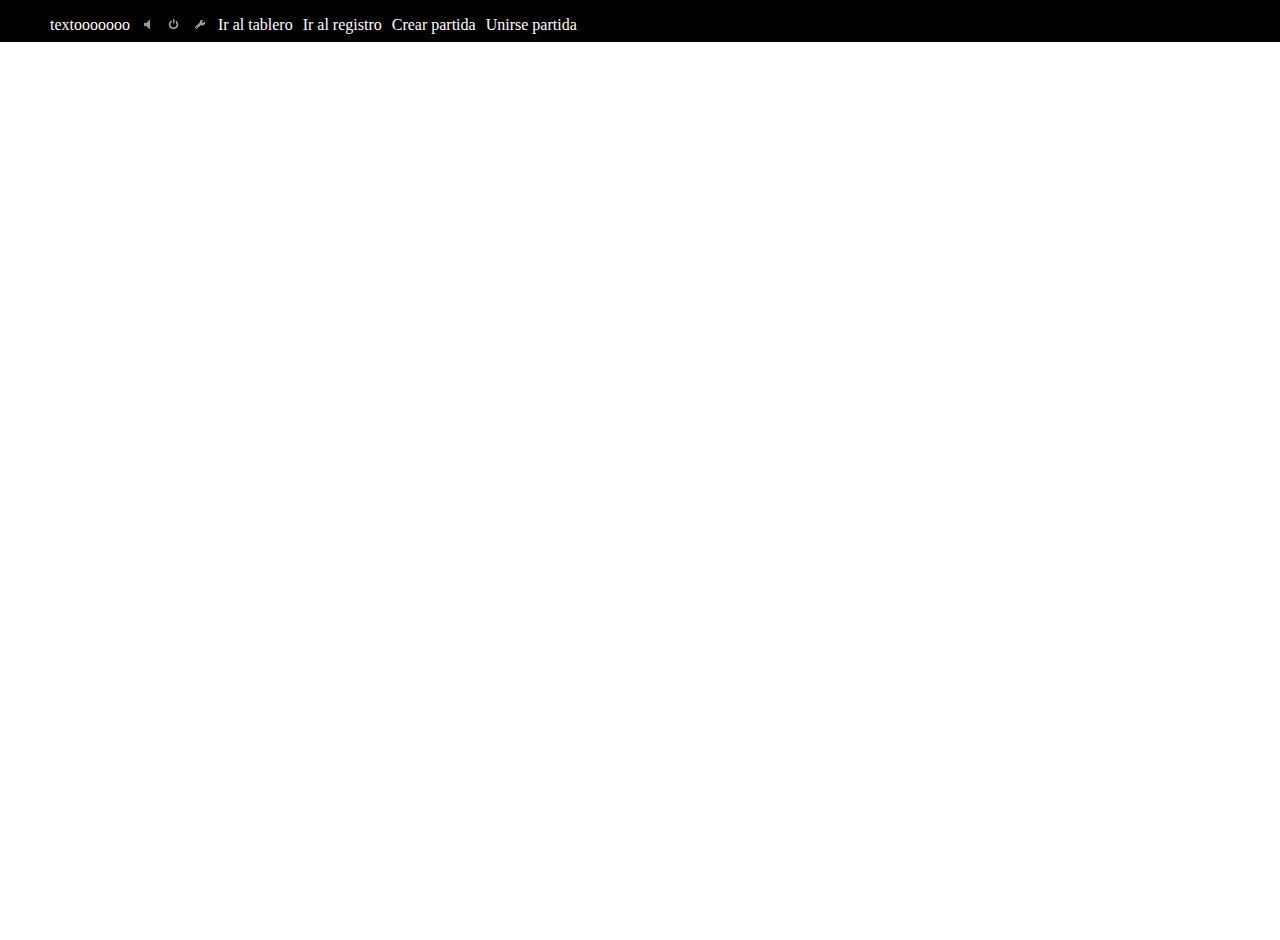
==== public_html/index.html @ 42ffcee9 "Logueo" ====
<!DOCTYPE html>
<html>
    <head>
        <title>Monopoly de la Tierra Media</title>
        <meta http-equiv="Content-Type" content="text/html; charset=UTF-8">
        <link type="text/css" rel="stylesheet" href="recursos/css/overcast/jquery-ui-1.10.4.custom.min.css" />
        <link type="text/css" rel="stylesheet" href="recursos/css/main.css" />
        <script type="text/javascript" src="recursos/js/libs/jquery-1.9.0/jquery.min.js"></script>
        <script type="text/javascript" src="recursos/js/libs/jqueryui-1.10.0/jquery-ui.min.js"></script>
        <script type="text/javascript" src="http://localhost:8080/socket.io/socket.io.js"></script>
        <script type="text/javascript" src="recursos/js/main.js"></script>
        <script type="text/javascript" src="recursos/js/validaciones.js"></script>
    </head>
    <body>
        <div id="barraUusuarios">
            <ul class="items">
                <li><span id="usuario">textooooooo</span></li>
                <li><span class="ui-icon ui-icon-volume-off"></span></li>
                <li><span class="banderitas"></span></li>
                <li><span class="ui-icon ui-icon-power" id="logout"></span></li>
                <li><a class="ir" href="ajustes"><span class="ui-icon ui-icon-wrench"></span></a></li>
                <li><span><a class="ir" href="tablero">Ir al tablero</a></span></li>
                <li><span><a class="ir" href="registro">Ir al registro</a></span></li>
                <li><span><a class="ir" href="partidas/crear">Crear partida</a></span></li>
                <li><span><a class="ir" href="partidas/unirse">Unirse partida</a></span></li>
            </ul>

        </div>
        <div class="mensaje"></div>
        <div id="contenido"></div>
    </body>
</html>
---- public_html/recursos/css/main.css ----
@font-face {
    font-family: tolkien;
    src: url(../fuentes/tolkien.ttf);
}
@font-face {
    font-family: esdla;
    src: url(../fuentes/vinertic.ttf);
}
@font-face {
    font-family: anir;
    src: url(../fuentes/anirm.ttf);
}
@font-face {
    font-family: anir;
    src: url(../fuentes/anirb.ttf);
    font-weight:bold;
}

body {
    margin: 0px;
}

#barraUusuarios {
    position:fixed;
    z-index:10;
    /*position: fixed;*/
    background-color: black;
    color: white;
    width: 100%;
    margin: 0px;
    padding: 0px;
    padding-bottom: 8px;
}

#contenido {
    top: 40px;
    position: absolute;
    width: 100%;
    height: 100%;   
    -webkit-background-size: cover;
    -moz-background-size: cover;
    -o-background-size: cover;
    background-size: cover;
    background-attachment: fixed;
}

.items {

}

.items li {
    list-style: none;
    float: left;
    padding-left: 10px;
}

#container {
    /*padding-top: 50px;*/
    /*position: fixed;*/
    width: 100%;
    height: 100%;
    /*background: url("http://localhost/MonopolyClient/public_html/recursos/images/fondos/fondo1.jpg") no-repeat;*/ 
    /*    -webkit-background-size: cover;
        -moz-background-size: cover;
        -o-background-size: cover;
        background-size: cover;
    */

}

.boton {
    background-color: black;
    color: gold;
    border: solid 1px #333;
    border-radius: 5px;
    padding: 12px;
    background: linear-gradient(bottom, #111, #444);
    background: -webkit-linear-gradient(bottom, #111, #444);
    box-shadow: 0px 0px 9px 6px #000;
    text-decoration: none;
    font-size: 1.2em;
}

.boton a {
    text-decoration: none;
    color: gold;
}

.boton:hover {
    background: linear-gradient(top, #111, #444);
    background: -webkit-linear-gradient(top, #111, #444);
}

.ir {
    text-decoration: none;    
    color: white;
}

.ir:visited {
    color: white;
}

.ir:active {
    color: lightgray;
}
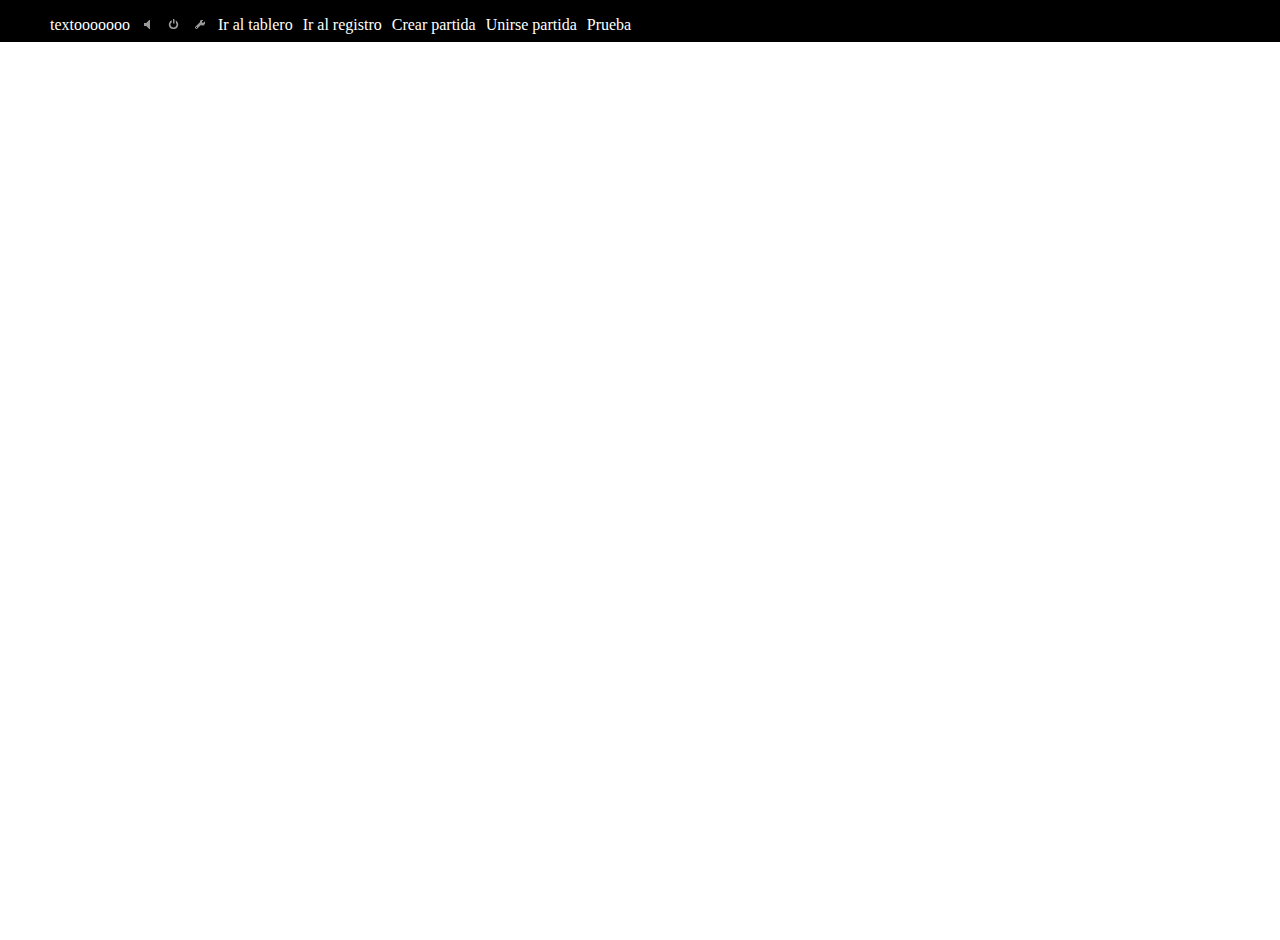
==== commit efbfb456: "Ajustes" ====
--- a/public_html/index.html
+++ b/public_html/index.html
@@ -3,6 +3,7 @@
     <head>
         <title>Monopoly de la Tierra Media</title>
         <meta http-equiv="Content-Type" content="text/html; charset=UTF-8">
+        <link rel="shortcut icon" href="recursos/images/favicon.ico">
         <link type="text/css" rel="stylesheet" href="recursos/css/overcast/jquery-ui-1.10.4.custom.min.css" />
         <link type="text/css" rel="stylesheet" href="recursos/css/main.css" />
         <script type="text/javascript" src="recursos/js/libs/jquery-1.9.0/jquery.min.js"></script>
@@ -23,6 +24,7 @@
                 <li><span><a class="ir" href="registro">Ir al registro</a></span></li>
                 <li><span><a class="ir" href="partidas/crear">Crear partida</a></span></li>
                 <li><span><a class="ir" href="partidas/unirse">Unirse partida</a></span></li>
+                <li><span><a class="ir" href="PruebaOlga">Prueba</a></span></li>
             </ul>
 
         </div>
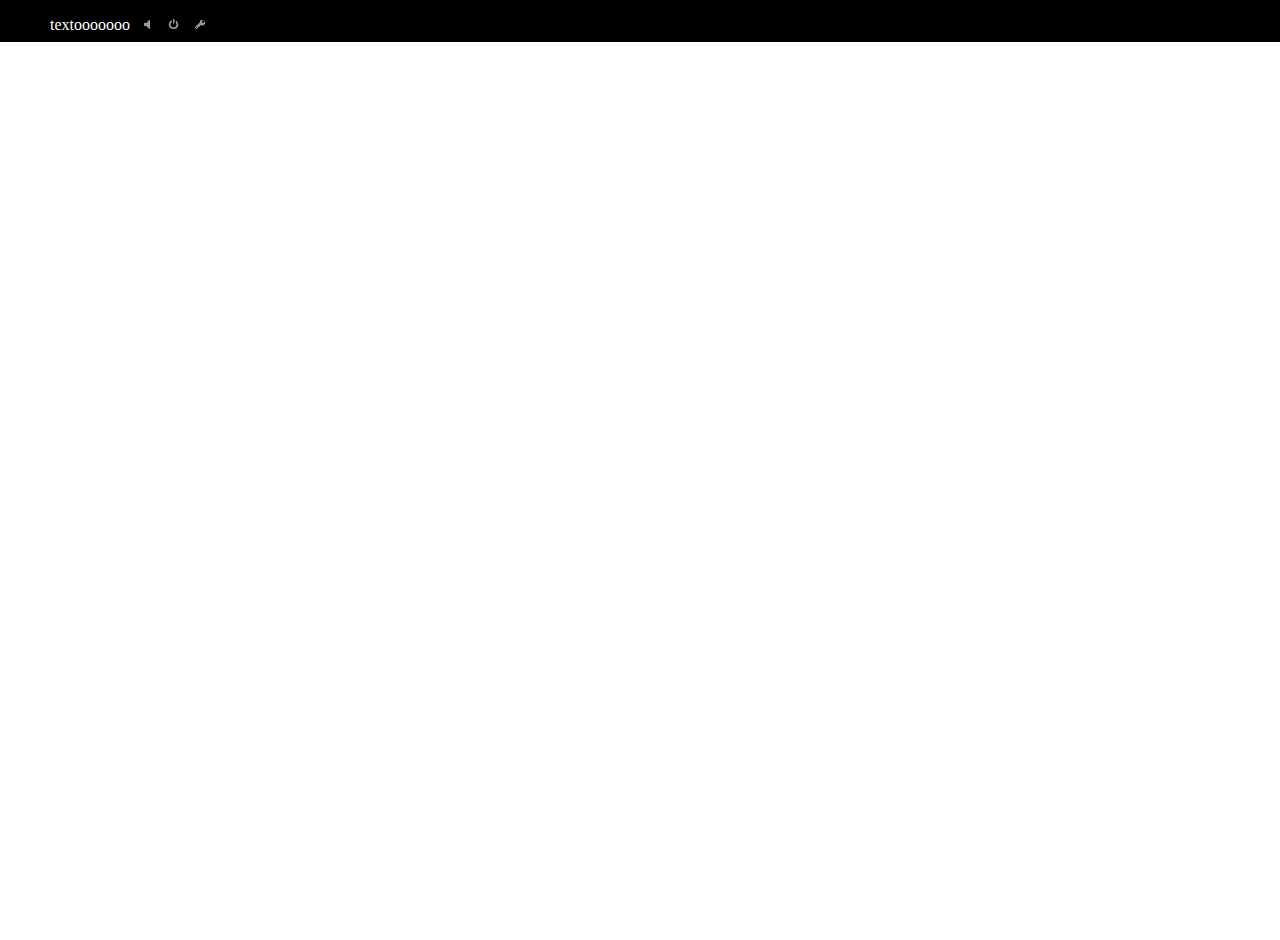
==== commit 25c2acf4: "Modificaciones" ====
--- a/public_html/index.html
+++ b/public_html/index.html
@@ -20,11 +20,9 @@
                 <li><span class="banderitas"></span></li>
                 <li><span class="ui-icon ui-icon-power" id="logout"></span></li>
                 <li><a class="ir" href="ajustes"><span class="ui-icon ui-icon-wrench"></span></a></li>
-                <li><span><a class="ir" href="tablero">Ir al tablero</a></span></li>
+<!--                <li><span><a class="ir" href="tablero">Ir al tablero</a></span></li>
                 <li><span><a class="ir" href="registro">Ir al registro</a></span></li>
-                <li><span><a class="ir" href="partidas/crear">Crear partida</a></span></li>
-                <li><span><a class="ir" href="partidas/unirse">Unirse partida</a></span></li>
-                <li><span><a class="ir" href="PruebaOlga">Prueba</a></span></li>
+                <li><span><a class="ir" href="partidas">Crear partida</a></span></li>-->
             </ul>
 
         </div>
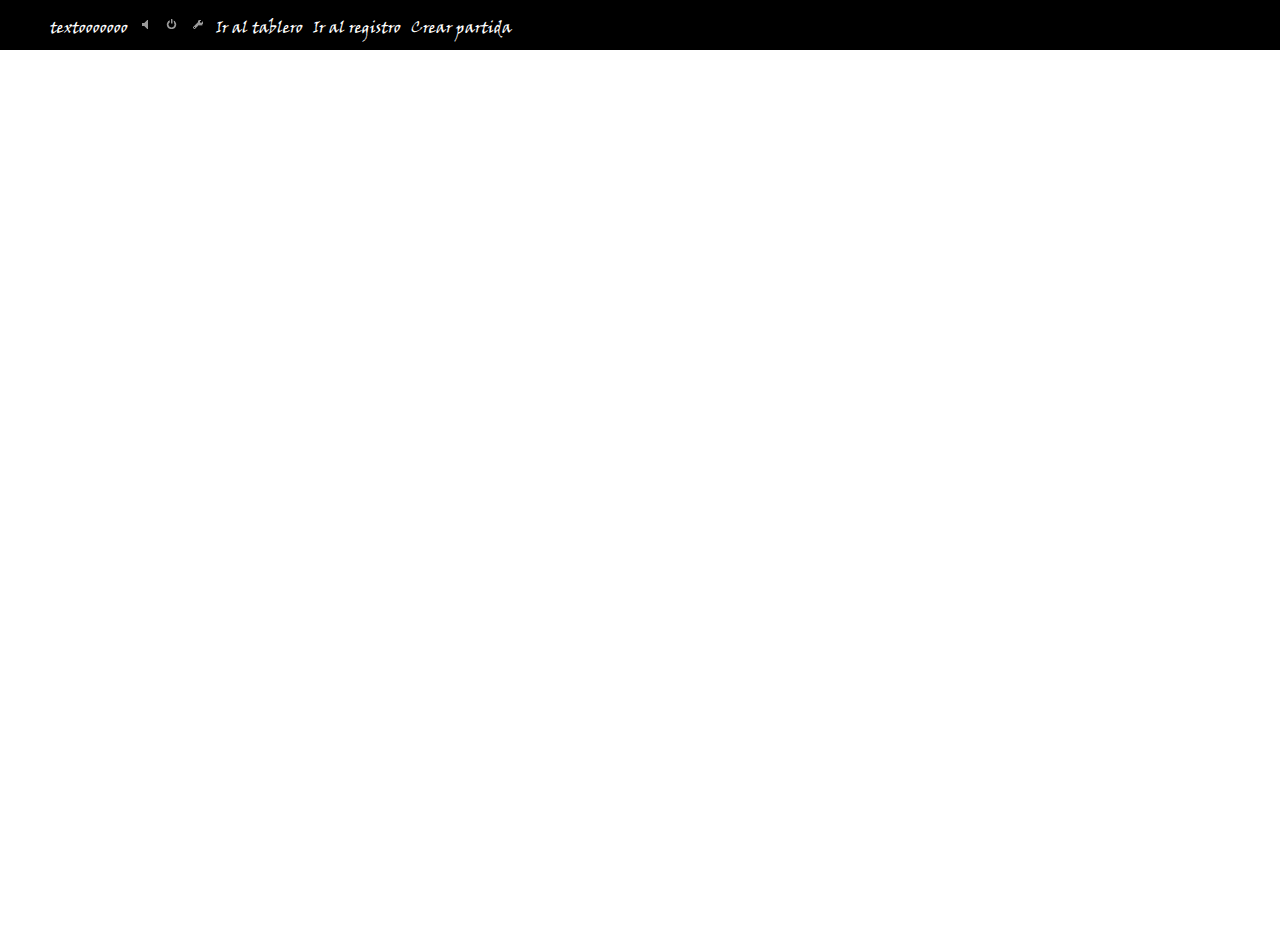
==== commit ad799c46: "Creación de botones. Modificación del CSS de la vista de partidas." ====
--- a/public_html/index.html
+++ b/public_html/index.html
@@ -20,9 +20,9 @@
                 <li><span class="banderitas"></span></li>
                 <li><span class="ui-icon ui-icon-power" id="logout"></span></li>
                 <li><a class="ir" href="ajustes"><span class="ui-icon ui-icon-wrench"></span></a></li>
-<!--                <li><span><a class="ir" href="tablero">Ir al tablero</a></span></li>
+                <li><span><a class="ir" href="tablero">Ir al tablero</a></span></li>
                 <li><span><a class="ir" href="registro">Ir al registro</a></span></li>
-                <li><span><a class="ir" href="partidas">Crear partida</a></span></li>-->
+                <li><span><a class="ir" href="partidas">Crear partida</a></span></li>
             </ul>
 
         </div>
--- a/public_html/recursos/css/main.css
+++ b/public_html/recursos/css/main.css
@@ -21,6 +21,7 @@
 }
 
 #barraUusuarios {
+    font-family: esdla;
     position:fixed;
     z-index:10;
     /*position: fixed;*/
@@ -103,3 +104,7 @@
 .ir:active {
     color: lightgray;
 }
+.error {
+    color: #C0402A;
+    font-size: 16px;
+}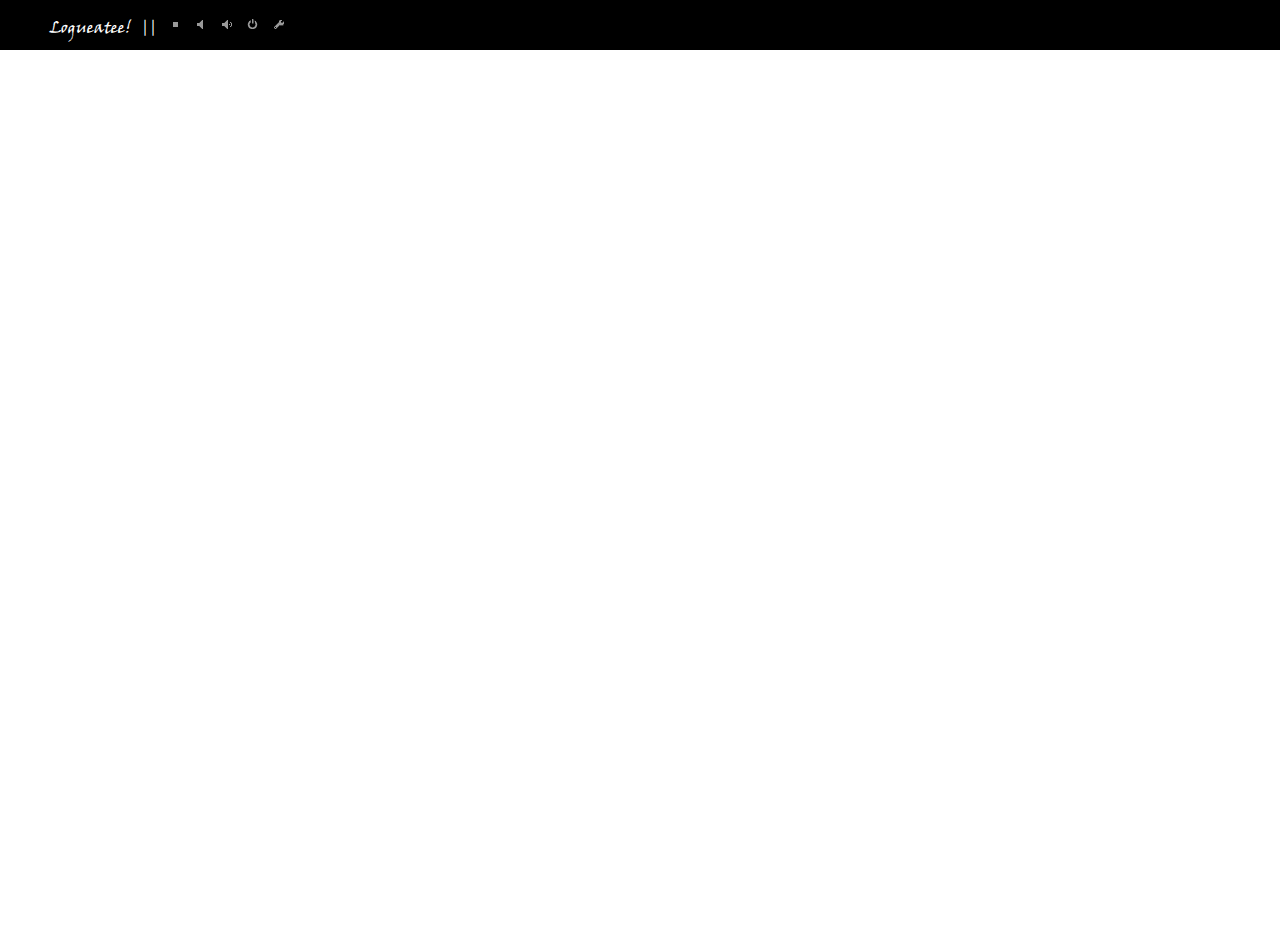
==== commit 7b074c50: "Modificación de todos desde Github de todo" ====
--- a/public_html/index.html
+++ b/public_html/index.html
@@ -8,21 +8,28 @@
         <link type="text/css" rel="stylesheet" href="recursos/css/main.css" />
         <script type="text/javascript" src="recursos/js/libs/jquery-1.9.0/jquery.min.js"></script>
         <script type="text/javascript" src="recursos/js/libs/jqueryui-1.10.0/jquery-ui.min.js"></script>
-        <script type="text/javascript" src="http://localhost:8080/socket.io/socket.io.js"></script>
+        <script type="text/javascript" src="http://localhost:8585/socket.io/socket.io.js"></script>
         <script type="text/javascript" src="recursos/js/main.js"></script>
         <script type="text/javascript" src="recursos/js/validaciones.js"></script>
     </head>
     <body>
         <div id="barraUusuarios">
             <ul class="items">
-                <li><span id="usuario">textooooooo</span></li>
-                <li><span class="ui-icon ui-icon-volume-off"></span></li>
-                <li><span class="banderitas"></span></li>
-                <li><span class="ui-icon ui-icon-power" id="logout"></span></li>
-                <li><a class="ir" href="ajustes"><span class="ui-icon ui-icon-wrench"></span></a></li>
-                <li><span><a class="ir" href="tablero">Ir al tablero</a></span></li>
-                <li><span><a class="ir" href="registro">Ir al registro</a></span></li>
-                <li><span><a class="ir" href="partidas">Crear partida</a></span></li>
+                <li><span id="usuario">Logueatee!</span></li>
+                <li><span id="separacion">||</span></li>
+                <li><span id="infoPartida"></span></li>
+                <div id="botonesAjustes">
+                    <li><span class="ui-icon ui-icon-stop" id="volumen"></span></li>
+                    <li><span class="ui-icon ui-icon-volume-off" id="bajarVolumen"></span></li>
+                    <li><span class="ui-icon ui-icon-volume-on" id="subirVolumen"></span></li>
+                    <li><span class="banderitas"></span></li>
+                    <li><span class="ui-icon ui-icon-power" id="logout"></span></li>
+                    <li><a class="ir" href="ajustes"><span class="ui-icon ui-icon-wrench"></span></a></li>
+                </div>
+                <!--                <li><span><a class="ir" href="tablero">Ir al tablero</a></span></li>
+                                <li><span><a class="ir" href="registro">Ir al registro</a></span></li>
+                                <li><span><a class="ir" href="partidas">Crear partida</a></span></li>-->
+                <audio id="audioBSO" src="recursos/musica/BSO_larga.mp3" autoplay="true" controls hidden="true"> Audio</audio>
             </ul>
 
         </div>
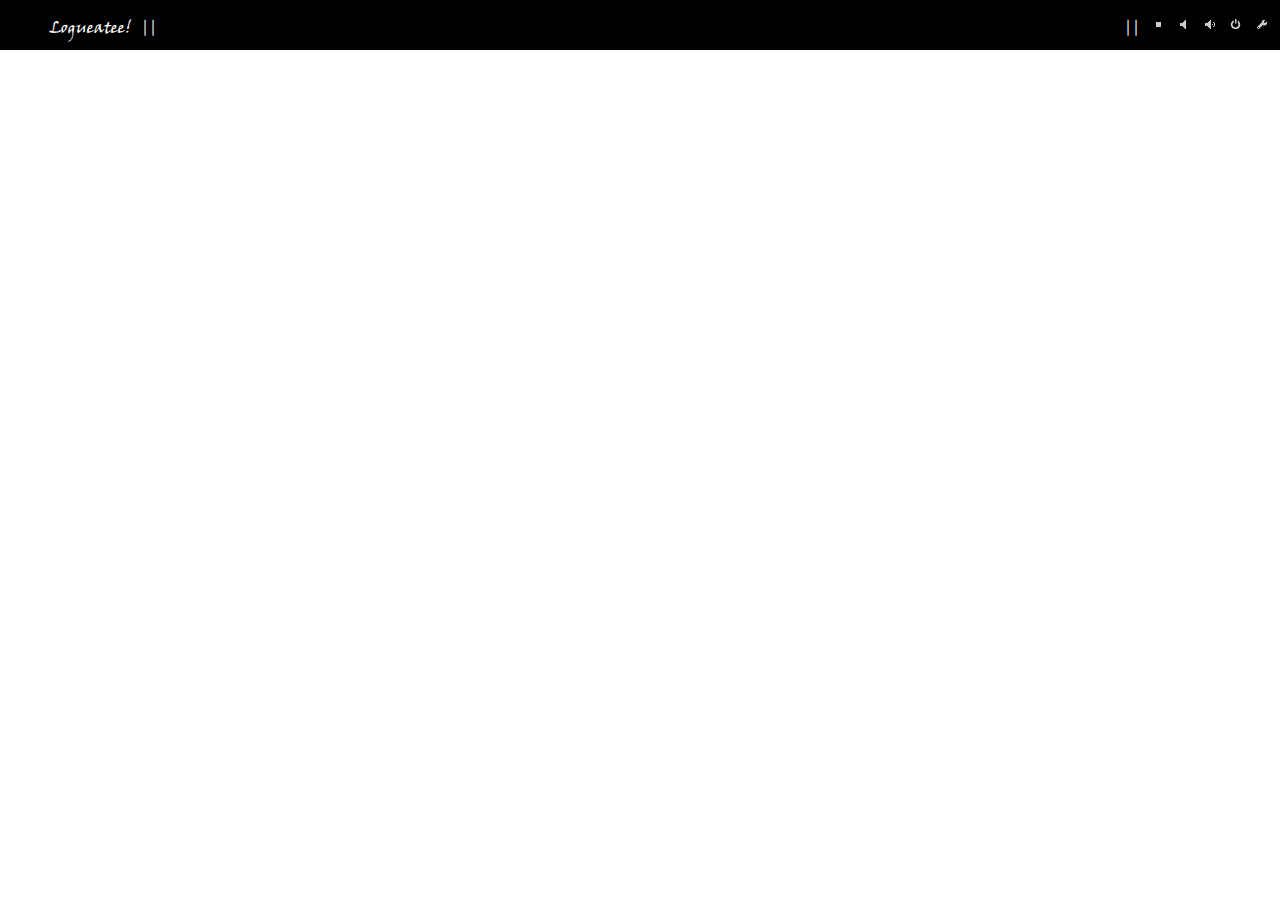
==== commit 2043b236: "Cambios realizados en usuarios, jugadores y partidas" ====
--- a/public_html/index.html
+++ b/public_html/index.html
@@ -1,39 +1,41 @@
-<!DOCTYPE html>
-<html>
-    <head>
-        <title>Monopoly de la Tierra Media</title>
-        <meta http-equiv="Content-Type" content="text/html; charset=UTF-8">
-        <link rel="shortcut icon" href="recursos/images/favicon.ico">
-        <link type="text/css" rel="stylesheet" href="recursos/css/overcast/jquery-ui-1.10.4.custom.min.css" />
-        <link type="text/css" rel="stylesheet" href="recursos/css/main.css" />
-        <script type="text/javascript" src="recursos/js/libs/jquery-1.9.0/jquery.min.js"></script>
-        <script type="text/javascript" src="recursos/js/libs/jqueryui-1.10.0/jquery-ui.min.js"></script>
-        <script type="text/javascript" src="http://localhost:8585/socket.io/socket.io.js"></script>
-        <script type="text/javascript" src="recursos/js/main.js"></script>
-        <script type="text/javascript" src="recursos/js/validaciones.js"></script>
-    </head>
-    <body>
-        <div id="barraUusuarios">
-            <ul class="items">
-                <li><span id="usuario">Logueatee!</span></li>
-                <li><span id="separacion">||</span></li>
-                <li><span id="infoPartida"></span></li>
-                <div id="botonesAjustes">
-                    <li><span class="ui-icon ui-icon-stop" id="volumen"></span></li>
-                    <li><span class="ui-icon ui-icon-volume-off" id="bajarVolumen"></span></li>
-                    <li><span class="ui-icon ui-icon-volume-on" id="subirVolumen"></span></li>
-                    <li><span class="banderitas"></span></li>
-                    <li><span class="ui-icon ui-icon-power" id="logout"></span></li>
-                    <li><a class="ir" href="ajustes"><span class="ui-icon ui-icon-wrench"></span></a></li>
-                </div>
-                <!--                <li><span><a class="ir" href="tablero">Ir al tablero</a></span></li>
-                                <li><span><a class="ir" href="registro">Ir al registro</a></span></li>
-                                <li><span><a class="ir" href="partidas">Crear partida</a></span></li>-->
-                <audio id="audioBSO" src="recursos/musica/BSO_larga.mp3" autoplay="true" controls hidden="true"> Audio</audio>
-            </ul>
-
-        </div>
-        <div class="mensaje"></div>
-        <div id="contenido"></div>
-    </body>
-</html>
+<!DOCTYPE html>
+<html>
+    <head>
+        <title>Monopoly de la Tierra Media</title>
+        <meta http-equiv="Content-Type" content="text/html; charset=UTF-8">
+        <link rel="shortcut icon" href="recursos/images/favicon.ico">
+        <link type="text/css" rel="stylesheet" href="recursos/css/overcast/jquery-ui-1.10.4.custom.min.css" />
+        <link type="text/css" rel="stylesheet" href="recursos/css/main.css" />
+        <script type="text/javascript" src="recursos/js/libs/jquery-1.9.0/jquery.min.js"></script>
+        <script type="text/javascript" src="recursos/js/libs/jqueryui-1.10.0/jquery-ui.min.js"></script>
+        <script type="text/javascript" src="http://localhost:8585/socket.io/socket.io.js"></script>
+        <!--<script type="text/javascript" src="http://192.168.1.107:8585/socket.io/socket.io.js"></script>-->
+        <script type="text/javascript" src="recursos/js/main.js"></script>
+        <script type="text/javascript" src="recursos/js/validaciones.js"></script>
+    </head>
+    <body>
+        <div id="barraUusuarios">
+            <ul class="items">
+                <li><span id="usuario">Logueatee!</span></li>
+                <li><span id="separacion">||</span></li>
+                <li><span id="infoPartida"></span></li>
+                <div id="botonesAjustes">
+                <li><span id="separacion2">||</span></li>
+                    <li><span class="ui-icon ui-icon-stop" id="volumen"></span></li>
+                    <li><span class="ui-icon ui-icon-volume-off" id="bajarVolumen"></span></li>
+                    <li><span class="ui-icon ui-icon-volume-on" id="subirVolumen"></span></li>
+                    <li><span class="banderitas"></span></li>
+                    <li><span class="ui-icon ui-icon-power" id="logout"></span></li>
+                    <li><a class="ir" href="ajustes"><span class="ui-icon ui-icon-wrench"></span></a></li>
+                </div>
+                <!--                <li><span><a class="ir" href="tablero">Ir al tablero</a></span></li>
+                                <li><span><a class="ir" href="registro">Ir al registro</a></span></li>
+                                <li><span><a class="ir" href="partidas">Crear partida</a></span></li>-->
+                <audio id="audioBSO" src="recursos/musica/BSO_larga.mp3" autoplay="true" controls hidden="true"> Audio</audio>
+            </ul>
+
+        </div>
+        <div class="mensaje"></div>
+        <div id="contenido"></div>
+    </body>
+</html>
--- a/public_html/recursos/css/main.css
+++ b/public_html/recursos/css/main.css
@@ -1,110 +1,116 @@
-@font-face {
-    font-family: tolkien;
-    src: url(../fuentes/tolkien.ttf);
-}
-@font-face {
-    font-family: esdla;
-    src: url(../fuentes/vinertic.ttf);
-}
-@font-face {
-    font-family: anir;
-    src: url(../fuentes/anirm.ttf);
-}
-@font-face {
-    font-family: anir;
-    src: url(../fuentes/anirb.ttf);
-    font-weight:bold;
-}
-
-body {
-    margin: 0px;
-}
-
-#barraUusuarios {
-    font-family: esdla;
-    position:fixed;
-    z-index:10;
-    /*position: fixed;*/
-    background-color: black;
-    color: white;
-    width: 100%;
-    margin: 0px;
-    padding: 0px;
-    padding-bottom: 8px;
-}
-
-#contenido {
-    top: 40px;
-    position: absolute;
-    width: 100%;
-    height: 100%;   
-    -webkit-background-size: cover;
-    -moz-background-size: cover;
-    -o-background-size: cover;
-    background-size: cover;
-    background-attachment: fixed;
-}
-
-.items {
-
-}
-
-.items li {
-    list-style: none;
-    float: left;
-    padding-left: 10px;
-}
-
-#container {
-    /*padding-top: 50px;*/
-    /*position: fixed;*/
-    width: 100%;
-    height: 100%;
-    /*background: url("http://localhost/MonopolyClient/public_html/recursos/images/fondos/fondo1.jpg") no-repeat;*/ 
-    /*    -webkit-background-size: cover;
-        -moz-background-size: cover;
-        -o-background-size: cover;
-        background-size: cover;
-    */
-
-}
-
-.boton {
-    background-color: black;
-    color: gold;
-    border: solid 1px #333;
-    border-radius: 5px;
-    padding: 12px;
-    background: linear-gradient(bottom, #111, #444);
-    background: -webkit-linear-gradient(bottom, #111, #444);
-    box-shadow: 0px 0px 9px 6px #000;
-    text-decoration: none;
-    font-size: 1.2em;
-}
-
-.boton a {
-    text-decoration: none;
-    color: gold;
-}
-
-.boton:hover {
-    background: linear-gradient(top, #111, #444);
-    background: -webkit-linear-gradient(top, #111, #444);
-}
-
-.ir {
-    text-decoration: none;    
-    color: white;
-}
-
-.ir:visited {
-    color: white;
-}
-
-.ir:active {
-    color: lightgray;
-}
-.error {
-    color: #C0402A;
-    font-size: 16px;
+@font-face {
+    font-family: tolkien;
+    src: url(../fuentes/tolkien.ttf);
+}
+@font-face {
+    font-family: esdla;
+    src: url(../fuentes/vinertic.ttf);
+}
+@font-face {
+    font-family: anir;
+    src: url(../fuentes/anirm.ttf);
+}
+@font-face {
+    font-family: anir;
+    src: url(../fuentes/anirb.ttf);
+    font-weight:bold;
+}
+
+body {
+    margin: 0px;
+}
+
+#barraUusuarios {
+    font-family: esdla;
+    position:fixed;
+    z-index:10;
+    /*position: fixed;*/
+    background-color: black;
+    color: white;
+    width: 100%;
+    margin: 0px;
+    padding: 0px;
+    padding-bottom: 8px;
+}
+
+#contenido {
+    /*top: 2%;*/
+    position: absolute;
+    width: 100%;
+    min-height: 100%;   
+    -webkit-background-size: cover;
+    -moz-background-size: cover;
+    -o-background-size: cover;
+    background-size: cover;
+    background-attachment: fixed;
+}
+
+.items {
+
+}
+
+.items li {
+    list-style: none;
+    float: left;
+    padding-left: 10px;
+}
+
+.boton {
+    background-color: black;
+    color: #DAA520;
+    border: solid 1px #333;
+    border-radius: 5px;
+    padding: 8px;
+    background: linear-gradient(bottom, #111, #444);
+    background: -webkit-linear-gradient(bottom, #111, #444);
+    background: -moz-linear-gradient(bottom, #111, #444);
+    background: -ms-linear-gradient(bottom, #111, #444);
+    background: -o-linear-gradient(bottom, #111, #444);
+    box-shadow: 0px 0px 9px 6px #000;
+    text-decoration: none;
+    font-size: 18px;
+    font-family: esdla;
+}
+
+.disabled {
+    color: gray !important;
+    background: #111 !important;
+}
+
+.boton a {
+    text-decoration: none;
+    color: #DAA520;
+}
+
+.boton:hover {
+    background: linear-gradient(top, #111, #444);
+    background: -webkit-linear-gradient(top, #111, #444);
+    background: -moz-linear-gradient(top, #111, #444);
+    background: -ms-linear-gradient(top, #111, #444);
+    background: -o-linear-gradient(top, #111, #444);
+}
+
+.ir {
+    text-decoration: none;    
+    color: white;
+}
+
+.ir:visited {
+    color: white;
+}
+
+.ir:active {
+    color: lightgray;
+}
+.error {
+    color: #C0402A;
+    font-size: 16px;
+}
+
+#botonesAjustes{
+    float: right;
+}
+
+#botonesAjustes li span:hover {
+    cursor: pointer;
 }